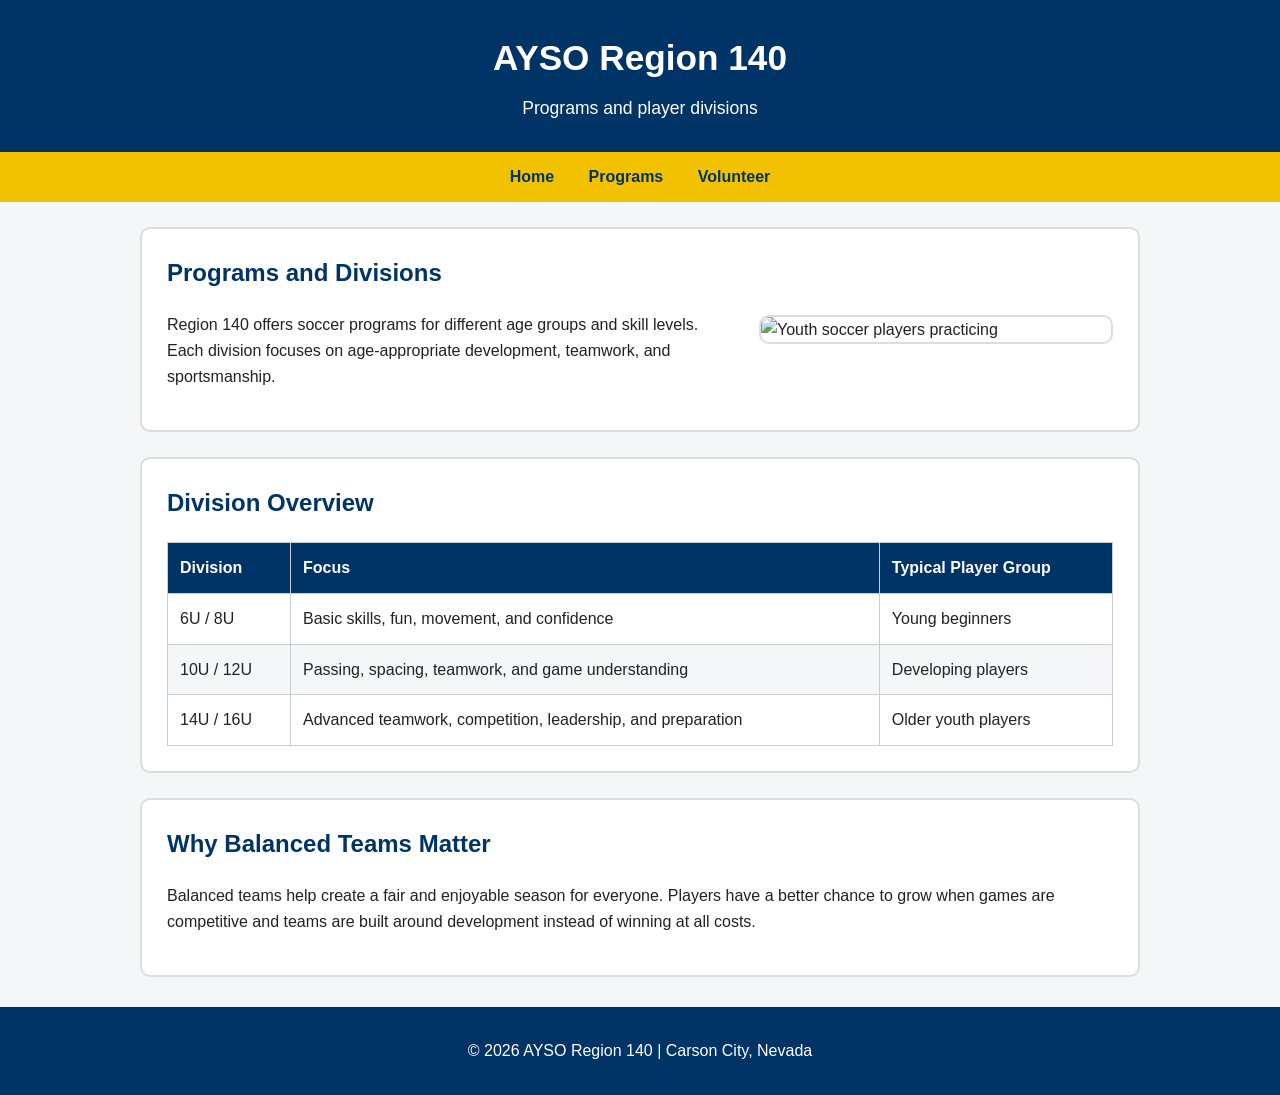
==== programs.html @ 8559c038 "Update programs.html" ====
<!DOCTYPE html>
<html lang="en">
<head>
  <meta charset="UTF-8">
  <meta name="viewport" content="width=device-width, initial-scale=1.0">
  <title>AYSO Region 140 | Programs</title>
  <link rel="stylesheet" href="style.css">
</head>

<body>

  <header>
    <h1>AYSO Region 140</h1>
    <p>Programs and player divisions</p>
  </header>

  <nav>
    <a href="index.html">Home</a>
    <a href="programs.html">Programs</a>
    <a href="volunteer.html">Volunteer</a>
  </nav>

  <main>
    <section class="hero">
      <div>
        <h2>Programs and Divisions</h2>
        <p>
          Region 140 offers soccer programs for different age groups and skill levels. Each division focuses on
          age-appropriate development, teamwork, and sportsmanship.
        </p>
      </div>

      <img src="images/youth-soccer.jpg" alt="Youth soccer players practicing">
    </section>

    <section class="card">
      <h2>Division Overview</h2>

      <table>
        <thead>
          <tr>
            <th>Division</th>
            <th>Focus</th>
            <th>Typical Player Group</th>
          </tr>
        </thead>

        <tbody>
          <tr>
            <td>6U / 8U</td>
            <td>Basic skills, fun, movement, and confidence</td>
            <td>Young beginners</td>
          </tr>

          <tr>
            <td>10U / 12U</td>
            <td>Passing, spacing, teamwork, and game understanding</td>
            <td>Developing players</td>
          </tr>

          <tr>
            <td>14U / 16U</td>
            <td>Advanced teamwork, competition, leadership, and preparation</td>
            <td>Older youth players</td>
          </tr>
        </tbody>
      </table>
    </section>

    <section class="card">
      <h2>Why Balanced Teams Matter</h2>
      <p>
        Balanced teams help create a fair and enjoyable season for everyone. Players have a better chance to grow
        when games are competitive and teams are built around development instead of winning at all costs.
      </p>
    </section>
  </main>

  <footer>
    <p>&copy; 2026 AYSO Region 140 | Carson City, Nevada</p>
  </footer>

</body>
</html>
---- style.css ----
/* Main page styling */
body {
  margin: 0;
  font-family: Arial, Helvetica, sans-serif;
  background-color: #f4f6f8;
  color: #222;
  line-height: 1.6;
}

/* Header */
header {
  background-color: #003366;
  color: white;
  text-align: center;
  padding: 30px 20px;
}

header h1 {
  margin: 0;
  font-size: 2.2rem;
}

header p {
  margin: 8px 0 0;
  font-size: 1.1rem;
}

/* Navigation */
nav {
  background-color: #f2c200;
  text-align: center;
  padding: 12px;
}

nav a {
  color: #003366;
  text-decoration: none;
  font-weight: bold;
  margin: 0 15px;
}

nav a:hover {
  text-decoration: underline;
}

/* Main layout */
main {
  max-width: 1000px;
  margin: 25px auto;
  padding: 0 20px;
}

/* Hero section */
.hero {
  display: flex;
  gap: 25px;
  align-items: center;
  background-color: white;
  padding: 25px;
  border: 2px solid #d9dee5;
  border-radius: 10px;
  margin-bottom: 25px;
}

.hero div {
  flex: 1;
}

.hero img {
  width: 40%;
  max-width: 350px;
  border-radius: 10px;
  border: 2px solid #d9dee5;
}

/* Content cards */
.card {
  background-color: white;
  padding: 25px;
  border: 2px solid #d9dee5;
  border-radius: 10px;
  margin-bottom: 25px;
}

.card h2,
.hero h2 {
  color: #003366;
  margin-top: 0;
}

/* Table */
table {
  width: 100%;
  border-collapse: collapse;
  margin-top: 15px;
}

th {
  background-color: #003366;
  color: white;
}

th,
td {
  border: 1px solid #c8cdd3;
  padding: 12px;
  text-align: left;
}

tr:nth-child(even) {
  background-color: #f4f6f8;
}

/* Form */
form {
  display: flex;
  flex-direction: column;
}

label {
  font-weight: bold;
  margin-top: 12px;
}

input,
select,
textarea {
  padding: 10px;
  border: 1px solid #aaa;
  border-radius: 6px;
  font-size: 1rem;
}

button {
  margin-top: 18px;
  padding: 12px;
  background-color: #003366;
  color: white;
  border: none;
  border-radius: 6px;
  font-size: 1rem;
  font-weight: bold;
  cursor: pointer;
}

button:hover {
  background-color: #0055aa;
}

/* Footer */
footer {
  background-color: #003366;
  color: white;
  text-align: center;
  padding: 15px;
  margin-top: 30px;
}

/* Mobile layout */
@media screen and (max-width: 700px) {
  .hero {
    flex-direction: column;
  }

  .hero img {
    width: 100%;
    max-width: 100%;
  }

  nav a {
    display: block;
    margin: 8px 0;
  }
}
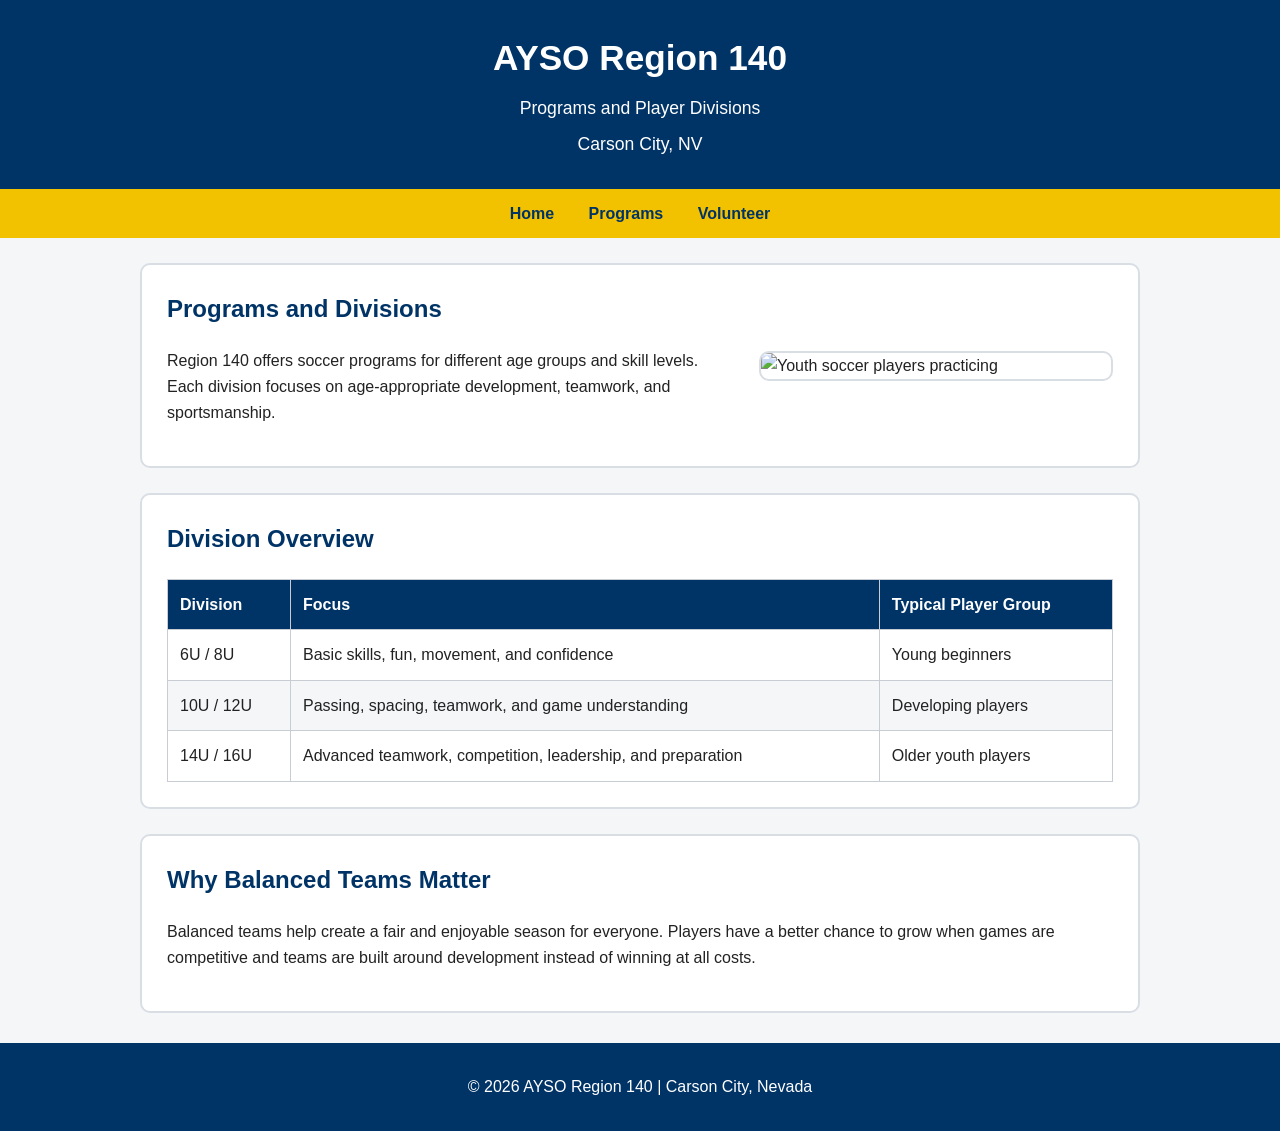
==== commit 6de48bc4: "Update programs.html" ====
--- a/programs.html
+++ b/programs.html
@@ -4,14 +4,15 @@
   <meta charset="UTF-8">
   <meta name="viewport" content="width=device-width, initial-scale=1.0">
   <title>AYSO Region 140 | Programs</title>
-  <link rel="stylesheet" href="style.css">
+  <link rel="stylesheet" href="assets/style.css">
 </head>
 
 <body>
 
   <header>
     <h1>AYSO Region 140</h1>
-    <p>Programs and player divisions</p>
+    <p>Programs and Player Divisions</p>
+    <p>Carson City, NV</p>
   </header>
 
   <nav>
@@ -30,7 +31,7 @@
         </p>
       </div>
 
-      <img src="images/youth-soccer.jpg" alt="Youth soccer players practicing">
+      <img src="images/AYSO Champions-71.jpg" alt="Youth soccer players practicing">
     </section>
 
     <section class="card">
--- a/assets/style.css
+++ b/assets/style.css
@@ -0,0 +1,174 @@
+/* Main page styling */
+body {
+  margin: 0;
+  font-family: Arial, Helvetica, sans-serif;
+  background-color: #f4f6f8;
+  color: #222;
+  line-height: 1.6;
+}
+
+/* Header */
+header {
+  background-color: #003366;
+  color: white;
+  text-align: center;
+  padding: 30px 20px;
+}
+
+header h1 {
+  margin: 0;
+  font-size: 2.2rem;
+}
+
+header p {
+  margin: 8px 0 0;
+  font-size: 1.1rem;
+}
+
+/* Navigation */
+nav {
+  background-color: #f2c200;
+  text-align: center;
+  padding: 12px;
+}
+
+nav a {
+  color: #003366;
+  text-decoration: none;
+  font-weight: bold;
+  margin: 0 15px;
+}
+
+nav a:hover {
+  text-decoration: underline;
+}
+
+/* Main layout */
+main {
+  max-width: 1000px;
+  margin: 25px auto;
+  padding: 0 20px;
+}
+
+/* Hero section */
+.hero {
+  display: flex;
+  gap: 25px;
+  align-items: center;
+  background-color: white;
+  padding: 25px;
+  border: 2px solid #d9dee5;
+  border-radius: 10px;
+  margin-bottom: 25px;
+}
+
+.hero div {
+  flex: 1;
+}
+
+.hero img {
+  width: 40%;
+  max-width: 350px;
+  border-radius: 10px;
+  border: 2px solid #d9dee5;
+}
+
+/* Content cards */
+.card {
+  background-color: white;
+  padding: 25px;
+  border: 2px solid #d9dee5;
+  border-radius: 10px;
+  margin-bottom: 25px;
+}
+
+.card h2,
+.hero h2 {
+  color: #003366;
+  margin-top: 0;
+}
+
+/* Table */
+table {
+  width: 100%;
+  border-collapse: collapse;
+  margin-top: 15px;
+}
+
+th {
+  background-color: #003366;
+  color: white;
+}
+
+th,
+td {
+  border: 1px solid #c8cdd3;
+  padding: 12px;
+  text-align: left;
+}
+
+tr:nth-child(even) {
+  background-color: #f4f6f8;
+}
+
+/* Form */
+form {
+  display: flex;
+  flex-direction: column;
+}
+
+label {
+  font-weight: bold;
+  margin-top: 12px;
+}
+
+input,
+select,
+textarea {
+  padding: 10px;
+  border: 1px solid #aaa;
+  border-radius: 6px;
+  font-size: 1rem;
+}
+
+button {
+  margin-top: 18px;
+  padding: 12px;
+  background-color: #003366;
+  color: white;
+  border: none;
+  border-radius: 6px;
+  font-size: 1rem;
+  font-weight: bold;
+  cursor: pointer;
+}
+
+button:hover {
+  background-color: #0055aa;
+}
+
+/* Footer */
+footer {
+  background-color: #003366;
+  color: white;
+  text-align: center;
+  padding: 15px;
+  margin-top: 30px;
+}
+
+/* Mobile layout */
+@media screen and (max-width: 700px) {
+  .hero {
+    flex-direction: column;
+  }
+
+  .hero img {
+    width: 100%;
+    max-width: 100%;
+  }
+
+  nav a {
+    display: block;
+    margin: 8px 0;
+  }
+}
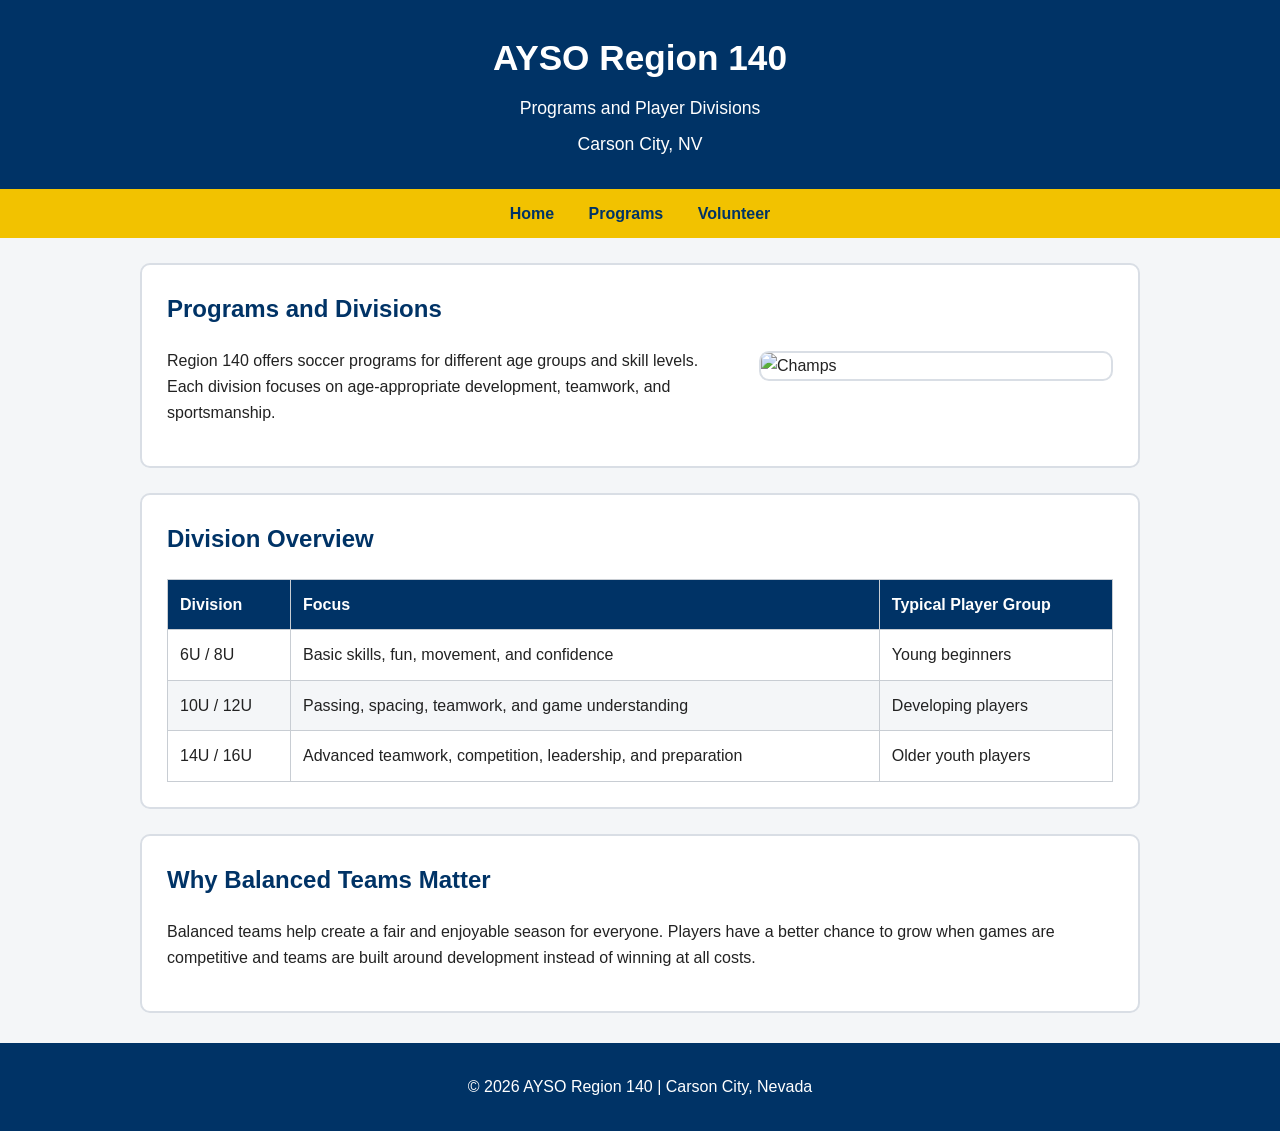
==== commit d7abf49c: "Update programs.html" ====
--- a/programs.html
+++ b/programs.html
@@ -31,7 +31,7 @@
         </p>
       </div>
 
-      <img src="images/AYSO Champions-71.jpg" alt="Youth soccer players practicing">
+      <img src="assets/images/AYSO Championships-71.jpg" alt="Champs">
     </section>
 
     <section class="card">
